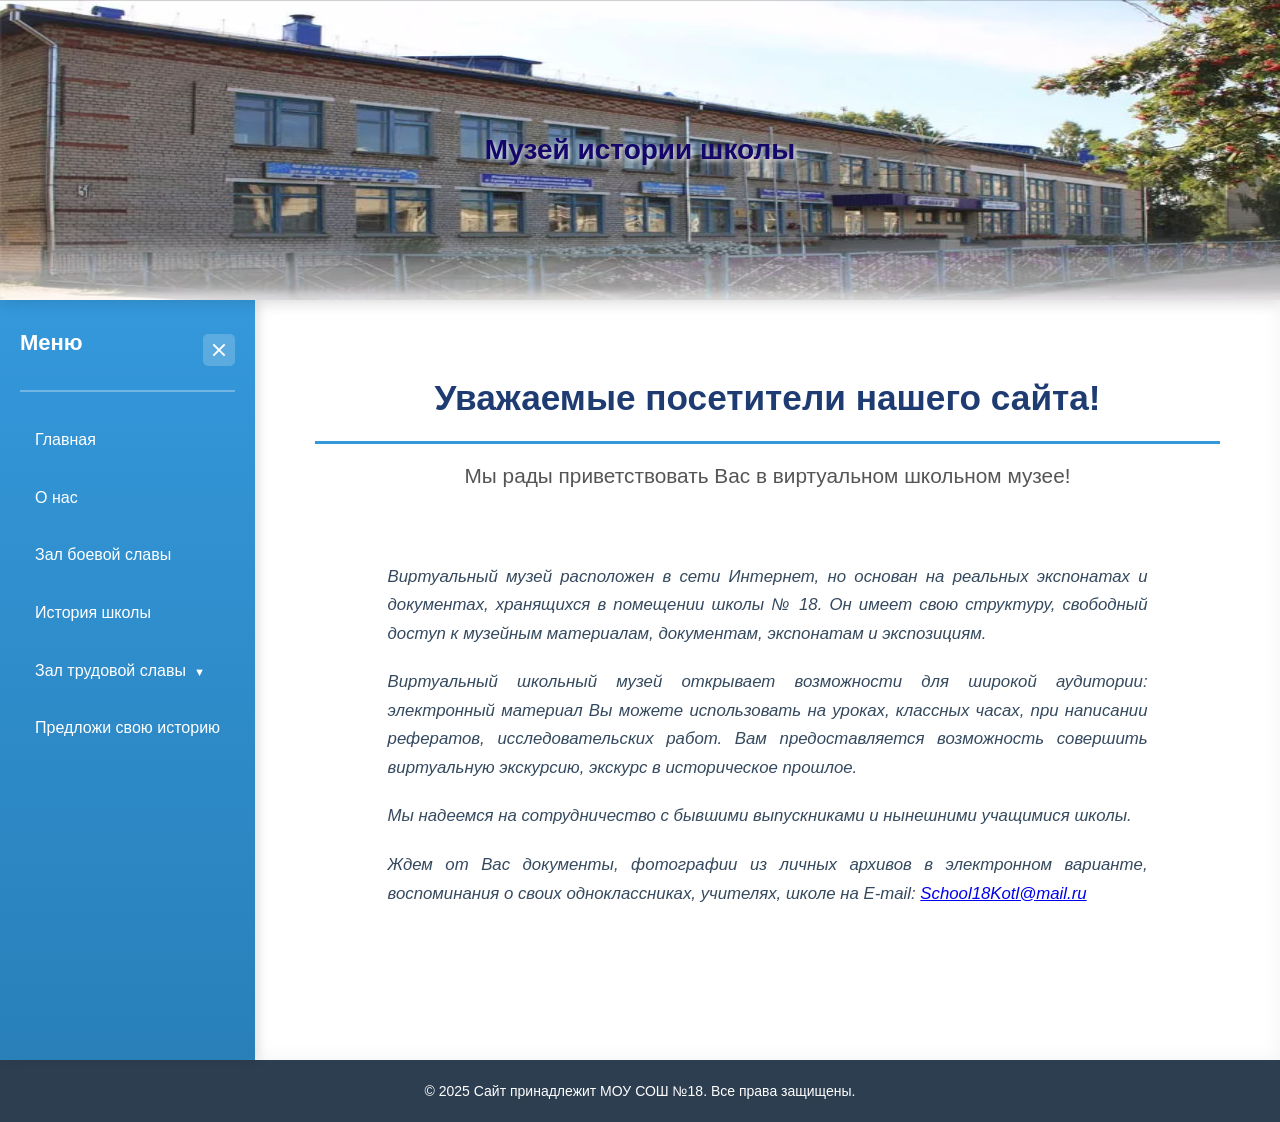
==== index.html @ d4034962 "Add files via upload" ====
<!DOCTYPE html>
<html lang="ru">
<head>
    <meta charset="UTF-8">
    <meta name="viewport" content="width=device-width, initial-scale=1.0">
    <title>Музей</title>
    <link rel="stylesheet" href="project/style.css">
</head>
<body>
    <header class="page-header">
        <h1 class="header-title">Музей истории школы</h1>
    </header>
    
    <div class="wrapper">
        <div class="sidebar" id="sidebar">
            <h2>Меню</h2>
            <ul>
                <li><a href="index.html">Главная</a></li>
                <li><a href="project/about.html">О нас</a></li>
                <li><a href="project/ЗБС.html">Зал боевой славы</a></li>
                <li><a href="project/historySchool(Пустой).html">История школы</a></li>
                
                <li class="has-submenu">
                    <a>Зал трудовой славы</a>
                    <ul class="submenu">
                        <li class="has-submenu">
                            <a href="project/organization(Пустой).html">Организации школы</a>
                            <ul class="submenu">
                                <li><a href="project/patriot(Пустой).html">Патриотика</a></li>
                                <li><a href="project/ecology(Пустой).html">Экология</a></li>
                                <li><a href="project/dobro(Пустой).html">Волонтерство</a></li>
                            </ul>
                        </li>
                        <li><a href="project/successSchool(Пустой).html">Гордость школы</a></li>
                        <li class="has-submenu">
                            <a>Традиции школы</a>
                            <ul class="submenu">
                                <li><a href="project/auto.html">Автошкола</a></li>
                                <li><a href="project/day_zdorovia(Пустой).html">День здоровья</a></li>
                                <li><a href="project/subjects(Пустой).html">Предметы недели</a></li>
                                <li><a href="project/veterans(Пустой).html">Встречи с ветеранами</a></li>
                            </ul>
                        </li>
                        <li class="has-submenu">
                            <a>Наши победы</a>
                            <ul class="submenu">
                                <li><a href="project/vsoch(Пустой).html">ВСОШ</a></li>
                                <li><a href="project/pdd(Пустой).html">ПДД</a></li>
                                <li><a href="project/olimp(Пустой).html">Олимпиады и конкурсы</a></li>
                            </ul>
                        </li>
                    </ul>
                </li>
                <li><a href="project/contacts.html">Предложи свою историю</a></li>
            </ul>
        </div>

        <!-- Основное содержимое -->
        <div class="main-content" id="mainContent">
            <!-- Заголовок по центру -->
            <div class="centered-header">
                <h1>Уважаемые посетители нашего сайта!</h1>
                <p class="subtitle">Мы рады приветствовать Вас в виртуальном школьном музее!</p>
            </div>
            
            <!-- Основной текст по центру без блоков -->
            <div class="centered-content">
                <p><i>Виртуальный музей расположен в сети Интернет, но основан на реальных экспонатах и документах, хранящихся в помещении школы № 18. Он имеет свою структуру, свободный доступ к музейным материалам, документам, экспонатам и экспозициям.</i></p>
                
                <p><i>Виртуальный школьный музей открывает возможности для широкой аудитории: электронный материал Вы можете использовать на уроках, классных часах, при написании рефератов, исследовательских работ. Вам предоставляется возможность совершить виртуальную экскурсию, экскурс в историческое прошлое.</i></p>
                
                <p><i>Мы надеемся на сотрудничество с бывшими выпускниками и нынешними учащимися школы.</i></p>
                
                <p><i>Ждем от Вас документы, фотографии из личных архивов в электронном варианте, воспоминания о своих одноклассниках, учителях, школе на E-mail: <a href="mailto:School18Kotl@mail.ru" class="email-link">School18Kotl@mail.ru</a></i></p>
            </div>
        </div>
    </div>
    
    <footer>
        © 2025 Сайт принадлежит МОУ СОШ №18. Все права защищены.
    </footer>

    <script src="project/menu.js"></script>
</body>
</html>
---- project/style.css ----
:root {
    --primary: #2c3e50;
    --secondary: #3498db;
    --accent: #e74c3c;
    --light: #ecf0f1;
    --dark: #2c3e50;
    --success: #27ae60;
    --warning: #f39c12;
    --text: #34495e;
}

* {
    margin: 0;
    padding: 0;
    box-sizing: border-box;
}

body {
    font-family: 'Segoe UI', Tahoma, Geneva, Verdana, sans-serif;
    margin: 0;
    padding: 0;
    display: flex;
    min-height: 100vh;
    flex-direction: column;
    background: linear-gradient(135deg, #f5f7fa 0%, #c3cfe2 100%);
    color: var(--text);
    line-height: 1.6;
}

.wrapper {
    display: flex;
    flex: 1;
    position: relative;
    min-height: calc(100vh - 140px);
}

/* Шапка */
.page-header {
    display: grid;
    place-items: center;
    align-items: center;
    background-image: url("img/school.png");
    background-repeat: no-repeat;
    background-size: 100% 100%;;
    height: 300px;
    padding: 15px 30px;
    color: white;
    box-shadow: 0 4px 12px rgba(0,0,0,0.1);
    position: relative;
    z-index: 100;
}

.page-header h1 {
    color: #15066a;
    font-weight: 700;
    text-shadow: 2px 2px 4px rgba(255,255,255,0.8);
    padding: 15px 30px;
    border-radius: 10px;
}

.header-title {
    font-size: 28px;
    font-weight: 700;
    margin: 0;
    text-shadow: 1px 1px 3px rgba(0,0,0,0.2);
}

/* Боковое меню */
.sidebar {
    width: auto;
    background: linear-gradient(180deg, var(--secondary) 0%, #2980b9 100%);
    padding: 25px 20px;
    box-shadow: 3px 0 10px rgba(0,0,0,0.1);
    transition: all 0.4s cubic-bezier(0.4, 0, 0.2, 1);
    overflow-y: auto;
    flex-shrink: 0;
    z-index: 90;
}

.sidebar.collapsed {
    width: 0;
    padding: 25px 0;
    overflow: hidden;
}

.sidebar h2 {
    color: white;
    text-align: center;
    padding-bottom: 15px;
    white-space: nowrap;
    margin: 0 0 25px 0;
    font-size: 22px;
    font-weight: 600;
}

.sidebar ul {
    list-style-type: none;
    padding: 0;
    margin: 0;
}

.sidebar li {
    margin: 12px 0;
    white-space: nowrap;
}

.sidebar a {
    color: white;
    text-decoration: none;
    font-weight: 500;
    display: block;
    padding: 10px 15px;
    border-radius: 8px;
    transition: all 0.3s ease;
    position: relative;
    overflow: hidden;
}

.sidebar a::before {
    content: '';
    position: absolute;
    top: 0;
    left: -100%;
    width: 100%;
    height: 100%;
    background: linear-gradient(90deg, transparent, rgba(255,255,255,0.2), transparent);
    transition: left 0.5s;
}

.sidebar a:hover::before {
    left: 100%;
}

.sidebar a:hover {
    background-color: rgba(255,255,255,0.15);
    transform: translateX(5px);
}

.submenu {
    margin-left: 20px;
    display: none;
    animation: slideDown 0.3s ease;
}

@keyframes slideDown {
    from { opacity: 0; transform: translateY(-10px); }
    to { opacity: 1; transform: translateY(0); }
}

.submenu li {
    margin: 8px 0;
}

.submenu a {
    font-weight: normal;
    padding: 8px 12px;
    background-color: rgba(255,255,255,0.1);
    font-size: 0.9em;
}

.submenu a:hover {
    background-color: rgba(255,255,255,0.2);
}

.has-submenu > a::after {
    content: " ▼";
    font-size: 0.7em;
    margin-left: 5px;
}

.has-submenu.active > a::after {
    content: " ▲";
}

/* Основное содержимое */
.main-content {
    flex: 1;
    padding: 40px;
    background-color: white;
    transition: margin-left 0.3s ease;
    box-shadow: inset 0 0 20px rgba(0,0,0,0.05);
    overflow-y: auto;
}

.main-content h1 {
    color: var(--primary);
    border-bottom: 3px solid var(--secondary);
    padding-bottom: 15px;
    margin-bottom: 30px;
    font-size: 32px;
    font-weight: 700;
}

.main-content h2 {
    color: var(--secondary);
    margin: 25px 0 15px;
    font-size: 24px;
    font-weight: 600;
}

/* Карточки */
.card {
    background: linear-gradient(135deg, #ffffff 0%, #f8f9fa 100%);
    padding: 25px;
    margin-bottom: 25px;
    border-radius: 12px;
    box-shadow: 0 5px 15px rgba(0,0,0,0.08);
    border-left: 5px solid var(--secondary);
    transition: transform 0.3s ease, box-shadow 0.3s ease;
}

.card:hover {
    transform: translateY(-5px);
    box-shadow: 0 8px 25px rgba(0,0,0,0.15);
}

.card h2 {
    color: var(--primary);
    margin-top: 0;
    font-size: 22px;
}

.card p {
    margin-bottom: 15px;
    line-height: 1.7;
}

/* Галерея изображений */
.photo-gallery {
    display: grid;
    grid-template-columns: repeat(auto-fill, minmax(250px, 1fr));
    gap: 20px;
    margin: 30px 0;
}

.photo-item {
    position: relative;
    border-radius: 10px;
    overflow: hidden;
    box-shadow: 0 5px 15px rgba(232, 227, 227, 0);
    transition: transform 0.3s ease;
}

.photo-item:hover {
    transform: scale(1.03);
}

.photo-item img {
    width: 100%;
    height: 200px;
    object-fit: cover;
    display: block;
}

.photo-caption {
    position: absolute;
    bottom: 0;
    left: 0;
    right: 0;
    background: rgba(183, 199, 213, 0.523);
    color: rgba(17, 16, 16, 0.829);
    padding: 10px;
    font-size: 14px;
    text-align: center;
}

/* Подвал */
footer {
    text-align: center;
    padding: 20px;
    background: var(--primary);
    color: white;
    margin-top: auto;
    font-size: 14px;
}

/* Стили для мобильной кнопки меню */
.mobile-menu-toggle {
    display: none;
    position: fixed;
    top: 20px;
    left: 20px;
    z-index: 1000;
    background: var(--secondary);
    border: none;
    border-radius: 50%;
    width: 50px;
    height: 50px;
    cursor: pointer;
    box-shadow: 0 4px 12px rgba(0,0,0,0.3);
    transition: all 0.3s ease;
    flex-direction: column;
    justify-content: center;
    align-items: center;
    gap: 4px;
}

.mobile-menu-toggle:hover {
    background: var(--primary);
    transform: scale(1.1);
}

.mobile-menu-toggle span {
    display: block;
    width: 20px;
    height: 2px;
    background: white;
    transition: all 0.3s ease;
    transform-origin: center;
}

/* Ровный крестик для мобильной кнопки */
.mobile-menu-toggle.active span:nth-child(1) {
    transform: translateY(6px) rotate(45deg);
}

.mobile-menu-toggle.active span:nth-child(2) {
    opacity: 0;
    transform: scale(0);
}

.mobile-menu-toggle.active span:nth-child(3) {
    transform: translateY(-6px) rotate(-45deg);
}

/* Специфические стили для страниц */
.auto_photo {
    width: 100%;
    max-width: 600px;
    border-radius: 10px;
    box-shadow: 0 5px 15px rgba(0,0,0,0.1);
    margin: 20px 0;
    display: block;
}

.timeline {
    position: relative;
    max-width: 800px;
    margin: 40px auto;
}

.timeline::before {
    content: '';
    position: absolute;
    left: 50%;
    top: 0;
    bottom: 0;
    width: 4px;
    background: var(--secondary);
    transform: translateX(-50%);
}

.timeline-item {
    position: relative;
    margin-bottom: 40px;
    width: 50%;
    padding: 20px;
}

.timeline-item:nth-child(odd) {
    left: 0;
}

.timeline-item:nth-child(even) {
    left: 50%;
}

.timeline-content {
    background: white;
    padding: 20px;
    border-radius: 10px;
    box-shadow: 0 3px 10px rgba(0,0,0,0.1);
    position: relative;
}

.timeline-content::before {
    content: '';
    position: absolute;
    top: 20px;
    width: 20px;
    height: 20px;
    background: var(--secondary);
    border-radius: 50%;
}

.timeline-item:nth-child(odd) .timeline-content::before {
    right: -10px;
}

.timeline-item:nth-child(even) .timeline-content::before {
    left: -10px;
}

/* Стили для форм */
.contact-form {
    max-width: 600px;
    margin: 30px 0;
}

.form-group {
    margin-bottom: 20px;
}

.form-group label {
    display: block;
    margin-bottom: 8px;
    font-weight: 600;
    color: var(--primary);
}

.form-group input,
.form-group textarea {
    width: 100%;
    padding: 12px 15px;
    border: 1px solid #ddd;
    border-radius: 8px;
    font-size: 16px;
    transition: border-color 0.3s;
}

.form-group input:focus,
.form-group textarea:focus {
    border-color: var(--secondary);
    outline: none;
    box-shadow: 0 0 0 3px rgba(52, 152, 219, 0.2);
}

.submit-btn {
    background: var(--secondary);
    color: white;
    border: none;
    padding: 12px 25px;
    border-radius: 8px;
    cursor: pointer;
    font-size: 16px;
    font-weight: 600;
    transition: background 0.3s;
}

.submit-btn:hover {
    background: var(--primary);
}

/* Анимации */
@keyframes fadeIn {
    from { opacity: 0; }
    to { opacity: 1; }
}

.fade-in {
    animation: fadeIn 0.6s ease;
}

/* Стили для модального окна */
.modal {
    display: none;
    position: fixed;
    z-index: 1000;
    left: 0;
    top: 0;
    width: 100%;
    height: 100%;
    background-color: rgba(0,0,0,0.9);
    overflow-y: auto;
}

.modal-content {
    position: relative;
    background-color: #fefefe;
    margin: 1% auto;
    padding: 30px;
    width: 95%;
    max-width: 1200px;
    min-height: 300px;
    border-radius: 12px;
    display: flex;
    gap: 30px;
    align-items: flex-start;
    box-shadow: 0 10px 30px rgba(0,0,0,0.3);
}

.modal-image-container {
    flex-shrink: 0;
    max-width: 400px;
    width: 40%;
}

.modal-image {
    max-width: 100%;
    max-height: 500px;
    width: auto;
    height: auto;
    border-radius: 8px;
    display: block;
    box-shadow: 0 5px 15px rgba(0,0,0,0.2);
}

.modal-text {
    flex: 1;
    padding: 15px;
    max-height: 80vh;
    overflow-y: auto;
    font-size: 1.1em;
    line-height: 1.8;
}

.modal-text h3 {
    margin-top: 0;
    margin-bottom: 20px;
    color: var(--primary);
    font-size: 1.8em;
    border-bottom: 2px solid var(--secondary);
    padding-bottom: 10px;
}

.modal-text p {
    line-height: 1.8;
    margin-bottom: 20px;
    font-size: 1.05em;
    color: #444;
}

.modal-text strong {
    color: var(--primary);
    font-weight: 700;
}

.close {
    position: absolute;
    right: 20px;
    top: 15px;
    font-size: 32px;
    font-weight: bold;
    cursor: pointer;
    color: #666;
    z-index: 10;
    background: white;
    width: 40px;
    height: 40px;
    border-radius: 50%;
    display: flex;
    align-items: center;
    justify-content: center;
    box-shadow: 0 3px 8px rgba(0,0,0,0.2);
    transition: all 0.3s ease;
}

.close:hover {
    color: #000;
    background: #f0f0f0;
    transform: scale(1.1);
}

/* Стили для центрированного заголовка */
.centered-header {
    text-align: center;
    margin-bottom: 40px;
    padding: 30px 20px;
}

.centered-header h1 {
    font-size: 2.2em;
    color: #1e3c72;
    margin-bottom: 15px;
    font-weight: 600;
}

.centered-header .subtitle {
    font-size: 1.3em;
    color: #555;
    font-weight: 500;
}

/* Стили для центрированного контента */
.centered-content {
    max-width: 800px;
    margin: 0 auto;
    padding: 0 20px;
    line-height: 1.7;
}

.centered-content p {
    margin-bottom: 20px;
    font-size: 1.05em;
    text-align: justify;
}

/* Стили для заголовка сайдбара с кнопкой */
.sidebar-header {
    display: flex;
    justify-content: space-between;
    align-items: center;
    margin-bottom: 25px;
    border-bottom: 2px solid rgba(255,255,255,0.3);
    padding-bottom: 15px;
}

.sidebar-header h2 {
    margin: 0;
    color: white;
    font-size: 22px;
    font-weight: 600;
    white-space: nowrap;
}

/* Стили для кнопки переключения меню в сайдбаре */
.menu-toggle {
    background: rgba(255, 255, 255, 0.2);
    border: none;
    border-radius: 5px;
    width: 32px;
    height: 32px;
    cursor: pointer;
    display: flex;
    flex-direction: column;
    justify-content: center;
    align-items: center;
    gap: 3px;
    transition: all 0.3s ease;
    flex-shrink: 0;
    position: relative;
}

.menu-toggle:hover {
    background: rgba(255, 255, 255, 0.3);
    transform: scale(1.1);
}

.menu-toggle span {
    display: block;
    width: 16px;
    height: 2px;
    background: white;
    transition: all 0.3s ease;
}

/* Состояние по умолчанию (свернутое меню) - три горизонтальные линии */
.menu-toggle span:nth-child(1) {
    transform: none;
}

.menu-toggle span:nth-child(2) {
    transform: none;
}

.menu-toggle span:nth-child(3) {
    transform: none;
}

/* Анимация кнопки при развернутом меню - ровный крестик */
.menu-toggle.active span:nth-child(1) {
    transform: rotate(45deg);
    position: absolute;
    top: 50%;
    left: 50%;
    margin-left: -8px;
    margin-top: -1px;
}

.menu-toggle.active span:nth-child(2) {
    opacity: 0;
}

.menu-toggle.active span:nth-child(3) {
    transform: rotate(-45deg);
    position: absolute;
    top: 50%;
    left: 50%;
    margin-left: -8px;
    margin-top: -1px;
}

/* Стили для свернутого меню */
.sidebar.collapsed {
    width: 60px;
    padding: 25px 10px;
}

.sidebar.collapsed .sidebar-header {
    justify-content: center;
    padding-bottom: 10px;
}

.sidebar.collapsed .sidebar-header h2 {
    display: none;
}

.sidebar.collapsed ul {
    display: none;
}

.sidebar.collapsed .menu-toggle {
    margin: 0 auto;
}

/* Адаптивность */
@media (max-width: 768px) {
    .sidebar {
        position: absolute;
        height: 100%;
        z-index: 10;
        width: 280px;
    }
    
    .sidebar.collapsed {
        transform: translateX(-100%);
    }
    
    .main-content {
        padding: 20px;
        margin-left: 0 !important;
    }
    
    .photo-gallery {
        grid-template-columns: 1fr;
    }
    
    .header-title {
        font-size: 22px;
    }
    
    .header-photo {
        width: 50px;
        height: 50px;
    }
    
    /* Показываем кнопку только на мобильных устройствах */
    .mobile-menu-toggle {
        display: flex;
    }
    
    /* Корректируем отступы для шапки при наличии кнопки */
    .page-header {
        padding-left: 80px;
    }
    
    /* Скрываем кнопку меню в сайдбаре на мобильных устройствах */
    .menu-toggle {
        display: none !important;
    }
    
    /* Убираем flex-распределение для заголовка на мобильных */
    .sidebar-header {
        display: block;
        text-align: center;
        padding-bottom: 15px;
        margin-bottom: 20px;
        border-bottom: 2px solid rgba(255,255,255,0.3);
    }
    
    .sidebar-header h2 {
        display: block !important;
        text-align: center;
        margin: 0;
    }
    
    /* Убираем отступы у сайдбара на мобильных */
    .sidebar {
        padding: 20px 15px;
    }
}

/* Дополнительные стили для очень маленьких экранов */
@media (max-width: 480px) {
    .mobile-menu-toggle {
        width: 45px;
        height: 45px;
        top: 15px;
        left: 15px;
    }
    
    .mobile-menu-toggle.active span:nth-child(1) {
        transform: translateY(5px) rotate(45deg);
    }
    
    .mobile-menu-toggle.active span:nth-child(3) {
        transform: translateY(-5px) rotate(-45deg);
    }
    
    .sidebar {
        width: 260px;
        padding: 15px 10px;
    }
}

/* Адаптивность для модального окна */
@media (max-width: 1024px) {
    .modal-content {
        width: 98%;
        max-width: 900px;
        gap: 25px;
        padding: 25px;
    }
    
    .modal-image-container {
        max-width: 350px;
        width: 45%;
    }
    
    .modal-image {
        max-height: 450px;
    }
}

@media (max-width: 768px) {
    .modal-content {
        flex-direction: column;
        margin: 2% auto;
        width: 95%;
        padding: 20px;
        gap: 20px;
    }
    
    .modal-image-container {
        max-width: 100%;
        width: 100%;
        text-align: center;
    }
    
    .modal-image {
        max-height: 400px;
        margin: 0 auto 15px;
    }
    
    .modal-text {
        max-height: 60vh;
        padding: 10px;
        font-size: 1em;
    }
    
    .modal-text h3 {
        font-size: 1.5em;
    }
    
    .close {
        right: 15px;
        top: 10px;
        width: 35px;
        height: 35px;
        font-size: 28px;
    }
}

@media (max-width: 480px) {
    .modal-content {
        margin: 1% auto;
        width: 98%;
        padding: 15px;
    }
    
    .modal-text {
        font-size: 0.95em;
        line-height: 1.7;
    }
    
    .modal-text h3 {
        font-size: 1.3em;
    }
}
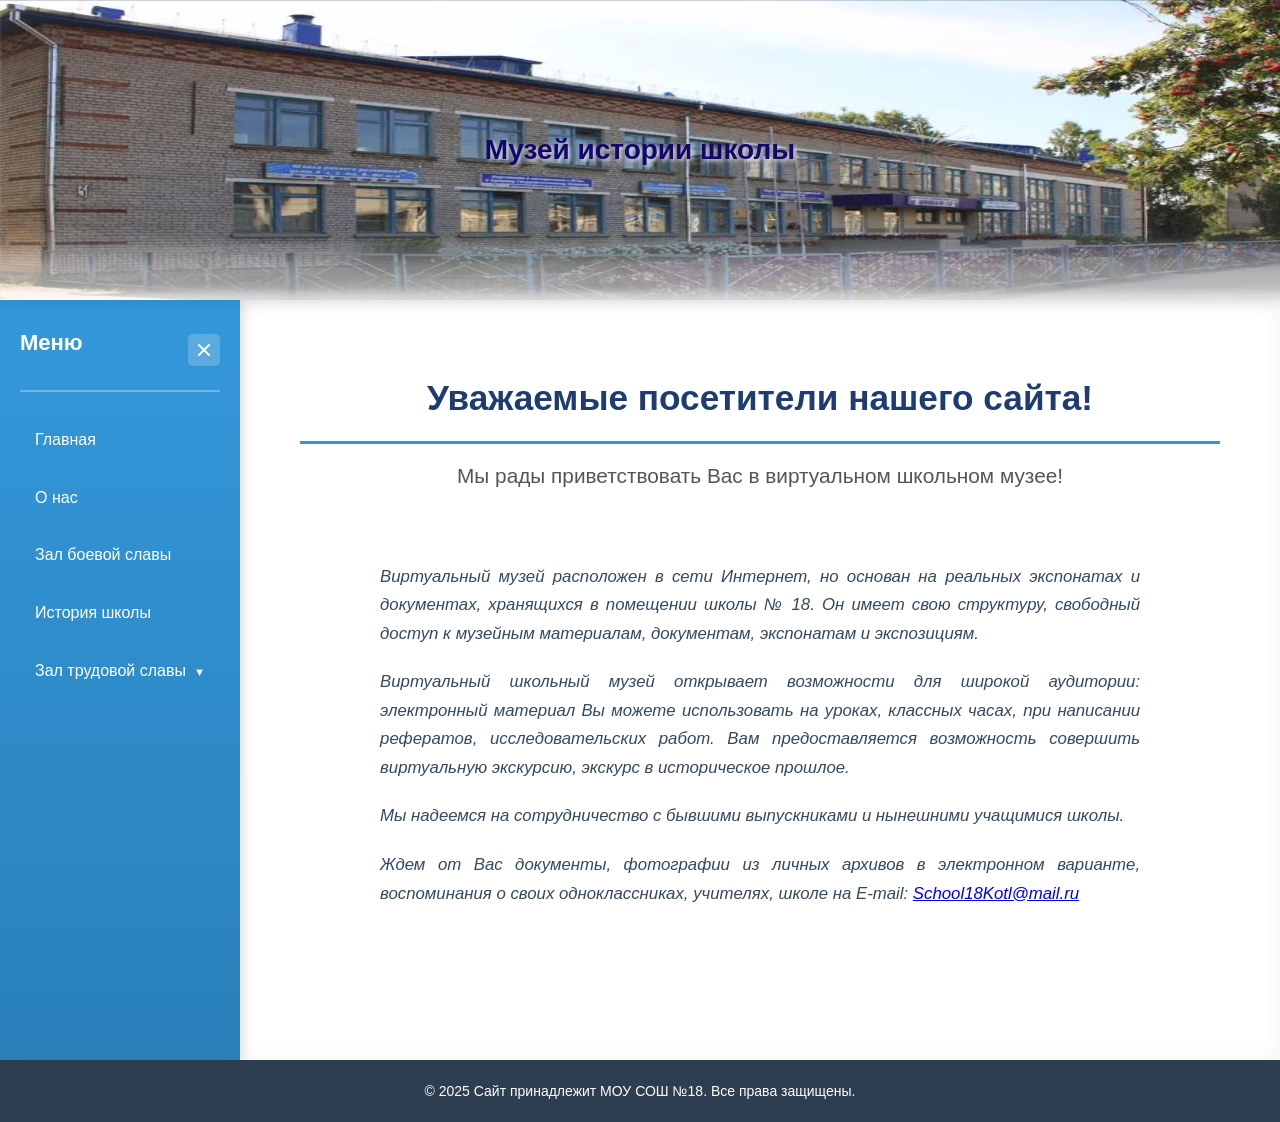
==== commit c5e06b79: "Add files via upload" ====
--- a/index.html
+++ b/index.html
@@ -27,7 +27,6 @@
                             <a href="project/organization(Пустой).html">Организации школы</a>
                             <ul class="submenu">
                                 <li><a href="project/patriot(Пустой).html">Патриотика</a></li>
-                                <li><a href="project/ecology(Пустой).html">Экология</a></li>
                                 <li><a href="project/dobro(Пустой).html">Волонтерство</a></li>
                             </ul>
                         </li>
@@ -37,7 +36,6 @@
                             <ul class="submenu">
                                 <li><a href="project/auto.html">Автошкола</a></li>
                                 <li><a href="project/day_zdorovia(Пустой).html">День здоровья</a></li>
-                                <li><a href="project/subjects(Пустой).html">Предметы недели</a></li>
                                 <li><a href="project/veterans(Пустой).html">Встречи с ветеранами</a></li>
                             </ul>
                         </li>
@@ -51,7 +49,6 @@
                         </li>
                     </ul>
                 </li>
-                <li><a href="project/contacts.html">Предложи свою историю</a></li>
             </ul>
         </div>
 
--- a/project/style.css
+++ b/project/style.css
@@ -237,31 +237,37 @@
     position: relative;
     border-radius: 10px;
     overflow: hidden;
-    box-shadow: 0 5px 15px rgba(232, 227, 227, 0);
+    box-shadow: 0 5px 15px rgba(0,0,0,0.1);
     transition: transform 0.3s ease;
+    background: #f8f9fa;
+    display: flex;
+    flex-direction: column;
+    height: fit-content;
+    cursor: pointer;
 }
 
 .photo-item:hover {
     transform: scale(1.03);
+    box-shadow: 0 8px 25px rgba(0,0,0,0.15);
 }
 
 .photo-item img {
     width: 100%;
-    height: 200px;
-    object-fit: cover;
+    height: auto;
+    object-fit: contain;
     display: block;
+    background: white;
+    min-height: 200px;
+    max-height: 300px;
 }
 
 .photo-caption {
-    position: absolute;
-    bottom: 0;
-    left: 0;
-    right: 0;
-    background: rgba(183, 199, 213, 0.523);
-    color: rgba(17, 16, 16, 0.829);
-    padding: 10px;
+    background: rgba(44, 62, 80, 0.9);
+    color: white;
+    padding: 12px;
     font-size: 14px;
     text-align: center;
+    margin-top: auto;
 }
 
 /* Подвал */
@@ -483,6 +489,9 @@
     flex-shrink: 0;
     max-width: 400px;
     width: 40%;
+    display: flex;
+    align-items: center;
+    justify-content: center;
 }
 
 .modal-image {
@@ -490,9 +499,11 @@
     max-height: 500px;
     width: auto;
     height: auto;
+    object-fit: contain;
     border-radius: 8px;
     display: block;
     box-shadow: 0 5px 15px rgba(0,0,0,0.2);
+    background: #f8f9fa;
 }
 
 .modal-text {
@@ -856,4 +867,121 @@
     .modal-text h3 {
         font-size: 1.3em;
     }
+}
+
+/* Стили для увеличения изображения в модальном окне */
+.modal-image-container {
+    position: relative;
+    overflow: hidden;
+    cursor: grab;
+    max-width: 400px;
+    width: 40%;
+    height: 500px;
+    display: flex;
+    align-items: center;
+    justify-content: center;
+    background: #f8f9fa;
+    border-radius: 8px;
+}
+
+.modal-image {
+    max-width: 100%;
+    max-height: 100%;
+    width: auto;
+    height: auto;
+    object-fit: contain;
+    border-radius: 8px;
+    transition: transform 0.3s ease;
+    cursor: grab;
+}
+
+.modal-image.zoomed {
+    cursor: grab;
+}
+
+.modal-image.dragging {
+    cursor: grabbing;
+}
+
+/* Кнопки управления zoom */
+.zoom-controls {
+    position: absolute;
+    bottom: 10px;
+    right: 10px;
+    display: flex;
+    gap: 5px;
+    z-index: 10;
+}
+
+.zoom-btn {
+    width: 35px;
+    height: 35px;
+    background: rgba(255, 255, 255, 0.9);
+    border: none;
+    border-radius: 50%;
+    font-size: 18px;
+    font-weight: bold;
+    cursor: pointer;
+    display: flex;
+    align-items: center;
+    justify-content: center;
+    box-shadow: 0 2px 5px rgba(0,0,0,0.3);
+    transition: all 0.3s ease;
+}
+
+.zoom-btn:hover {
+    background: white;
+    transform: scale(1.1);
+}
+
+/* Индикатор zoom */
+.zoom-indicator {
+    position: absolute;
+    top: 10px;
+    left: 10px;
+    background: rgba(0, 0, 0, 0.7);
+    color: white;
+    padding: 5px 10px;
+    border-radius: 15px;
+    font-size: 12px;
+    z-index: 10;
+    display: none;
+}
+
+/* Кнопка сброса */
+.reset-zoom-btn {
+    position: absolute;
+    top: 10px;
+    right: 10px;
+    background: rgba(255, 255, 255, 0.9);
+    border: none;
+    border-radius: 50%;
+    width: 35px;
+    height: 35px;
+    font-size: 16px;
+    cursor: pointer;
+    display: flex;
+    align-items: center;
+    justify-content: center;
+    box-shadow: 0 2px 5px rgba(0,0,0,0.3);
+    transition: all 0.3s ease;
+    z-index: 10;
+}
+
+.reset-zoom-btn:hover {
+    background: white;
+    transform: scale(1.1);
+}
+
+/* Адаптивность для модального окна с zoom */
+@media (max-width: 768px) {
+    .modal-image-container {
+        max-width: 100%;
+        width: 100%;
+        height: 400px;
+    }
+    
+    .modal-image {
+        max-height: 380px;
+    }
 }
